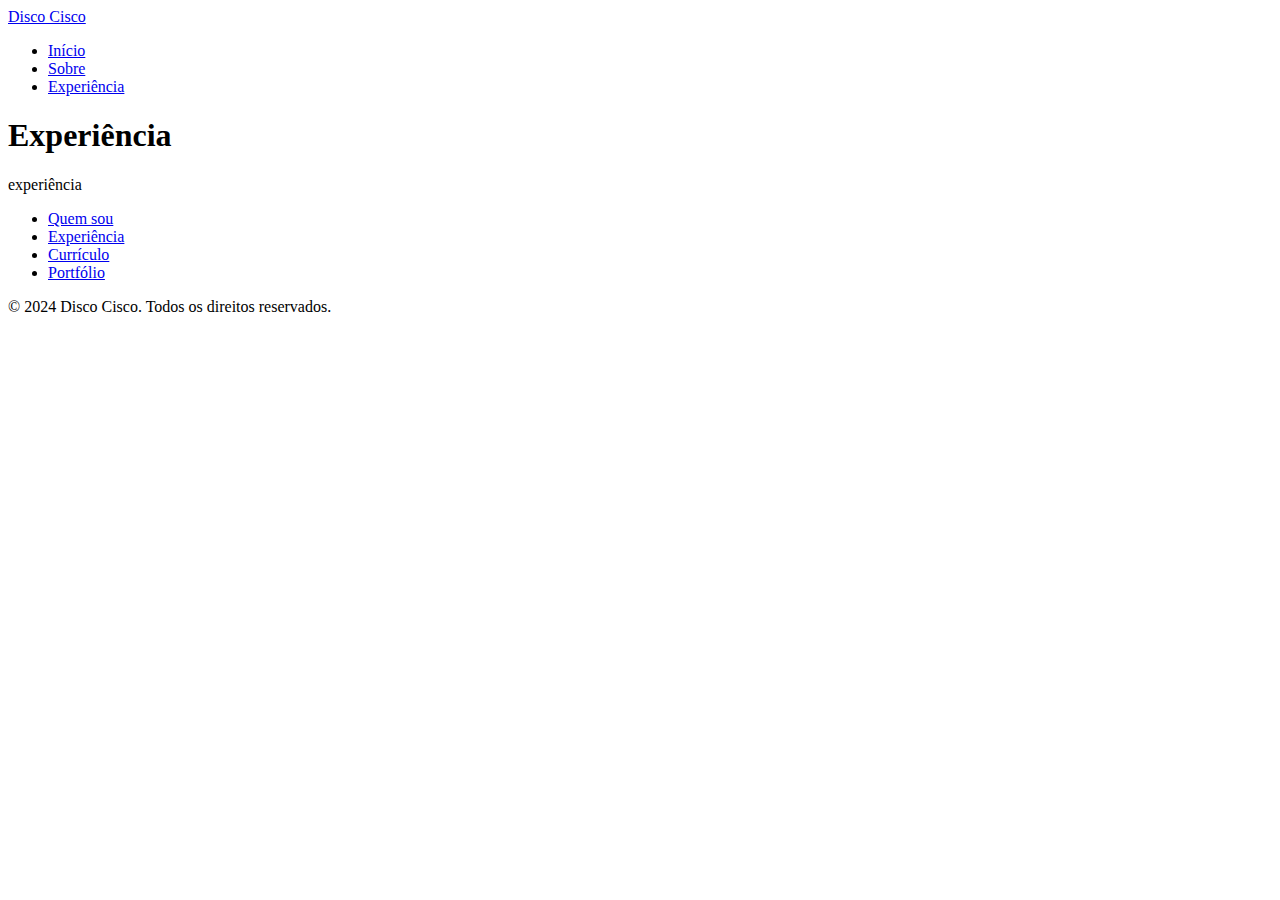
==== experiencia.html @ 87ad2cd4 "Create and update partials" ====
<!DOCTYPE html>
<html>
<body>

<header>
  <nav>
    <a href="/" class="logo">Disco Cisco</a>
    <ul class="nav-links">
      <li><a href="/index.html">Início</a></li>
      <li><a href="/sobre.html"">Sobre</a></li>
      <li><a href="/experiencia.html">Experiência</a></li>
    </ul>
  </nav>
</header>     
    <h1>Experiência</h1>
    <p>experiência</p>

<footer>
    <div class="footer-content">
        <ul>
            <li><a href="#sobre">Quem sou</a></li>
            <li><a href="#experiencia">Experiência</a></li>
            <li><a href="#curriculo">Currículo</a></li>
            <li><a href="#portfolio">Portfólio</a></li>
        </ul>
    </div>
    <div class="footer-bottom">
        <p>&copy; 2024 Disco Cisco. Todos os direitos reservados.</p>
    </div>
</footer>
</body>
</html>
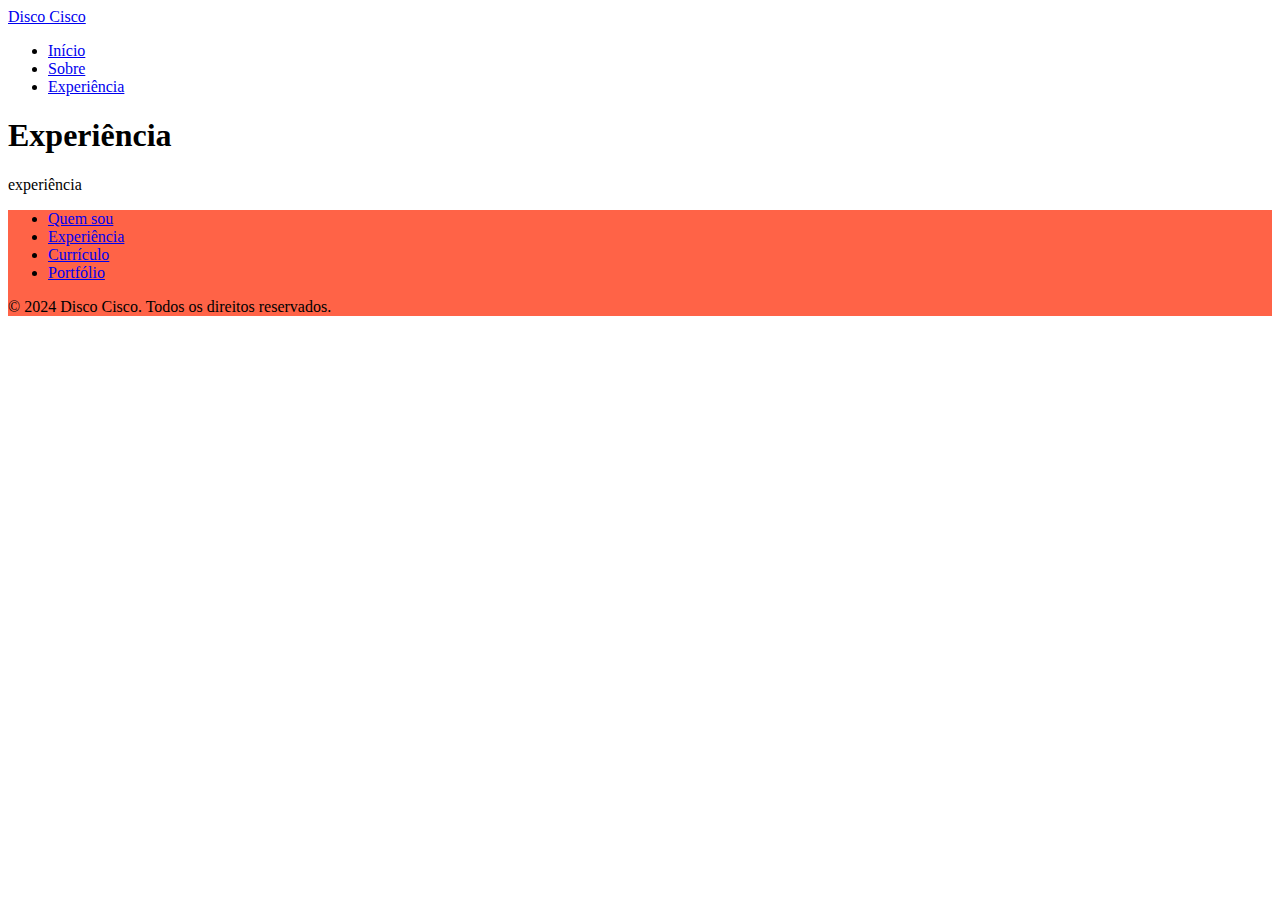
==== commit b8d65d22: "Created main css and sass" ====
--- a/experiencia.html
+++ b/experiencia.html
@@ -1,5 +1,13 @@
 <!DOCTYPE html>
 <html>
+
+<head>
+    <meta charset="UTF-8">
+    <meta http-equiv="X-UA-Compatible" content="IE=edge">
+    <meta name="viewport" content="width=device-width, initial-scale=1.0">
+    <link rel="stylesheet" href="/assets/css/main.css" />
+    <title>Disco Cisco</title>
+</head> 
 <body>
 
 <header>
--- a/assets/css/main.css
+++ b/assets/css/main.css
@@ -0,0 +1,3 @@
+footer {
+  background-color: tomato;
+}